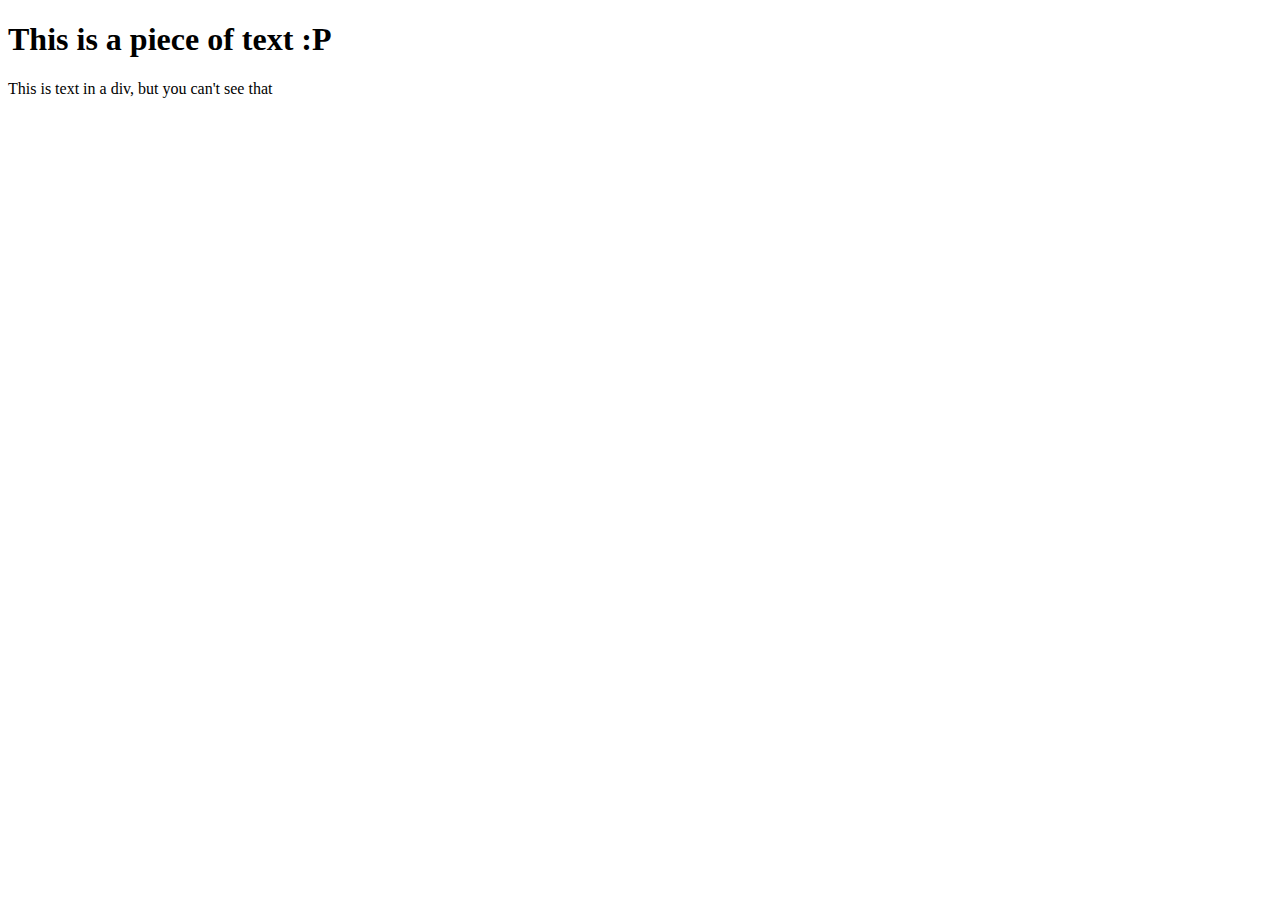
==== html/index.html @ 9eb2bdc3 "begin memory" ====
<!DOCTYPE html>
<html lang="en">
    <head>
        <link rel="stylesheet" href="../css/index.css">
        <title>Memory page</title>
    </head>
    <body>
        <h1>This is a piece of text :P</h1>
        <div class="leaderboard">
            <p>This is text in a div, but you can't see that</p>
        </div>
    </body>
</html>
---- css/index.css ----
.leaderboard {
    margin:auto;
}
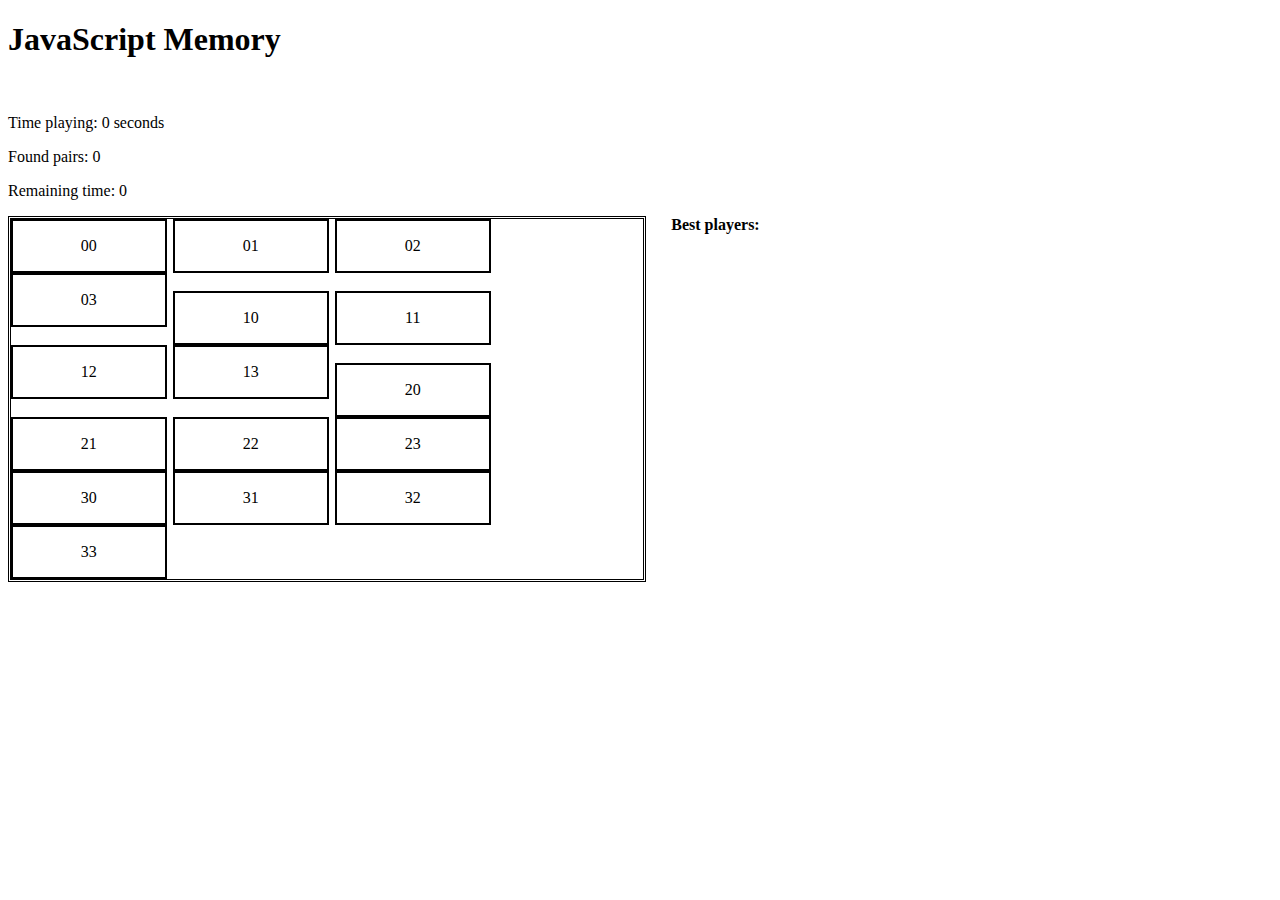
==== commit bdb77468: "begin van een board" ====
--- a/html/index.html
+++ b/html/index.html
@@ -2,12 +2,24 @@
 <html lang="en">
     <head>
         <link rel="stylesheet" href="../css/index.css">
+        <script type="text/javascript" src="../js/leaderboard.js"></script>
+        <script type="text/javascript" src="../js/generate-board.js"></script>
         <title>Memory page</title>
     </head>
     <body>
-        <h1>This is a piece of text :P</h1>
+        <div class="top-text">
+            <h1>JavaScript Memory</h1><br>
+            <p>Time playing: 0 seconds</p>
+            <p>Found pairs: 0</p>
+            <p>Remaining time: 0</p>
+        </div>
+        <div class="board">
+            <script>
+                generateBoard(4);
+            </script>
+        </div>
         <div class="leaderboard">
-            <p>This is text in a div, but you can't see that</p>
+            <p><b>Best players:</b></p>
         </div>
     </body>
 </html>--- a/css/index.css
+++ b/css/index.css
@@ -1,3 +1,13 @@
 .leaderboard {
     margin:auto;
+}
+
+.board {
+    float: left;
+    border: 3px;
+    border-style: double;
+    border-color: black;
+    height: 50%;
+    width: 50%;
+    margin-right: 2%;
 }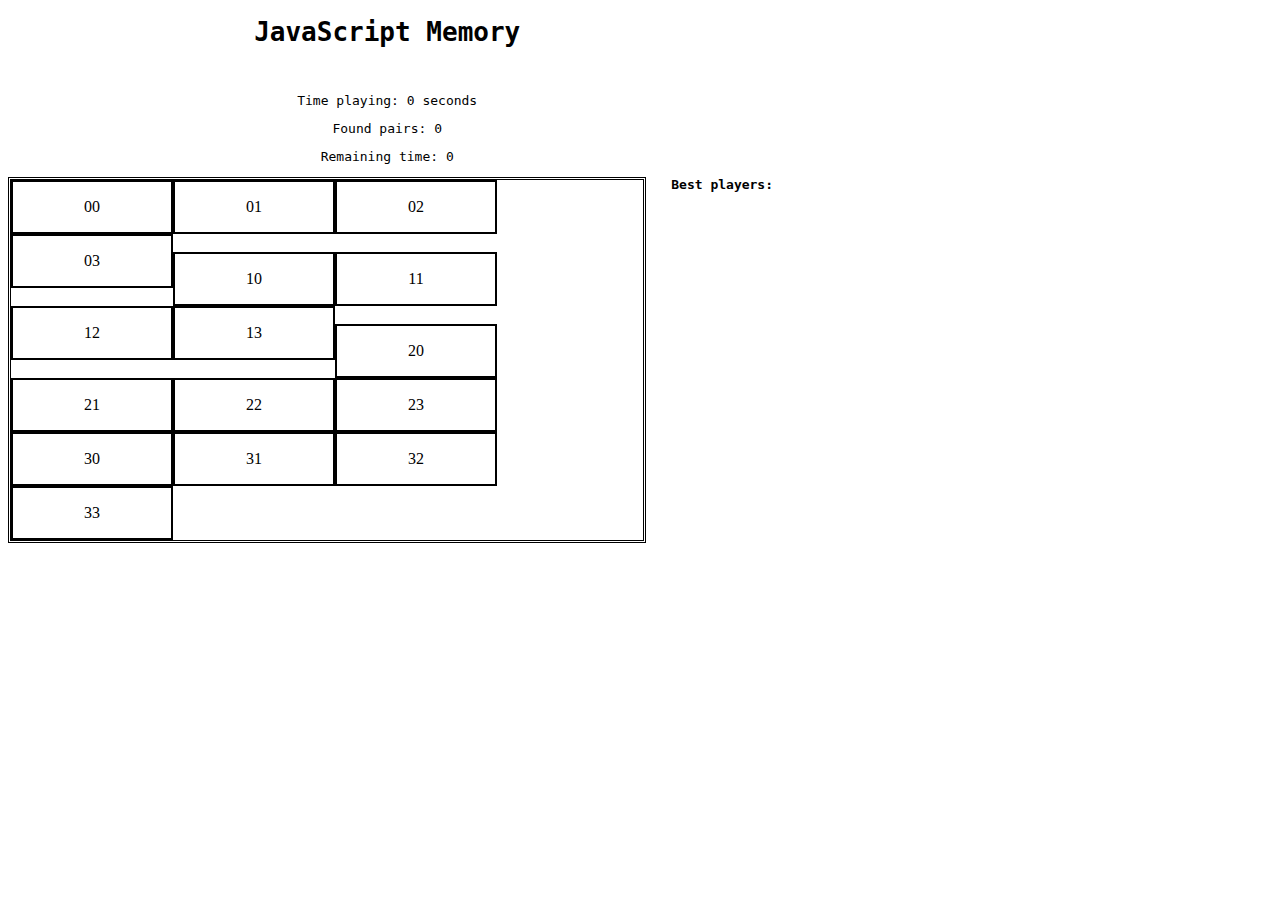
==== commit 5326185f: "Leaderboard toegevoegd" ====
--- a/html/index.html
+++ b/html/index.html
@@ -2,8 +2,8 @@
 <html lang="en">
     <head>
         <link rel="stylesheet" href="../css/index.css">
-        <script type="text/javascript" src="../js/leaderboard.js"></script>
-        <script type="text/javascript" src="../js/generate-board.js"></script>
+        <script type="text/javascript" src="../js/Leaderboard.js"></script>
+        <script type="text/javascript" src="../js/Board.js"></script>
         <title>Memory page</title>
     </head>
     <body>
@@ -15,11 +15,16 @@
         </div>
         <div class="board">
             <script>
-                generateBoard(4);
+                const board = new Board(4);
+                board.generateBoard();
             </script>
         </div>
         <div class="leaderboard">
             <p><b>Best players:</b></p>
+            <script>
+                const leaderboard = new Leaderboard("bob","mart","koen","bas","tim");
+                leaderboard.printPlayerScores();
+            </script>
         </div>
     </body>
 </html>--- a/css/index.css
+++ b/css/index.css
@@ -1,4 +1,11 @@
+.top-text {
+    text-align: center;
+    width: 60%;
+    font-family: monospace;
+}
+
 .leaderboard {
+    font-family: monospace;
     margin:auto;
 }
 
@@ -7,7 +14,7 @@
     border: 3px;
     border-style: double;
     border-color: black;
-    height: 50%;
+    height: 80%;
     width: 50%;
     margin-right: 2%;
 }